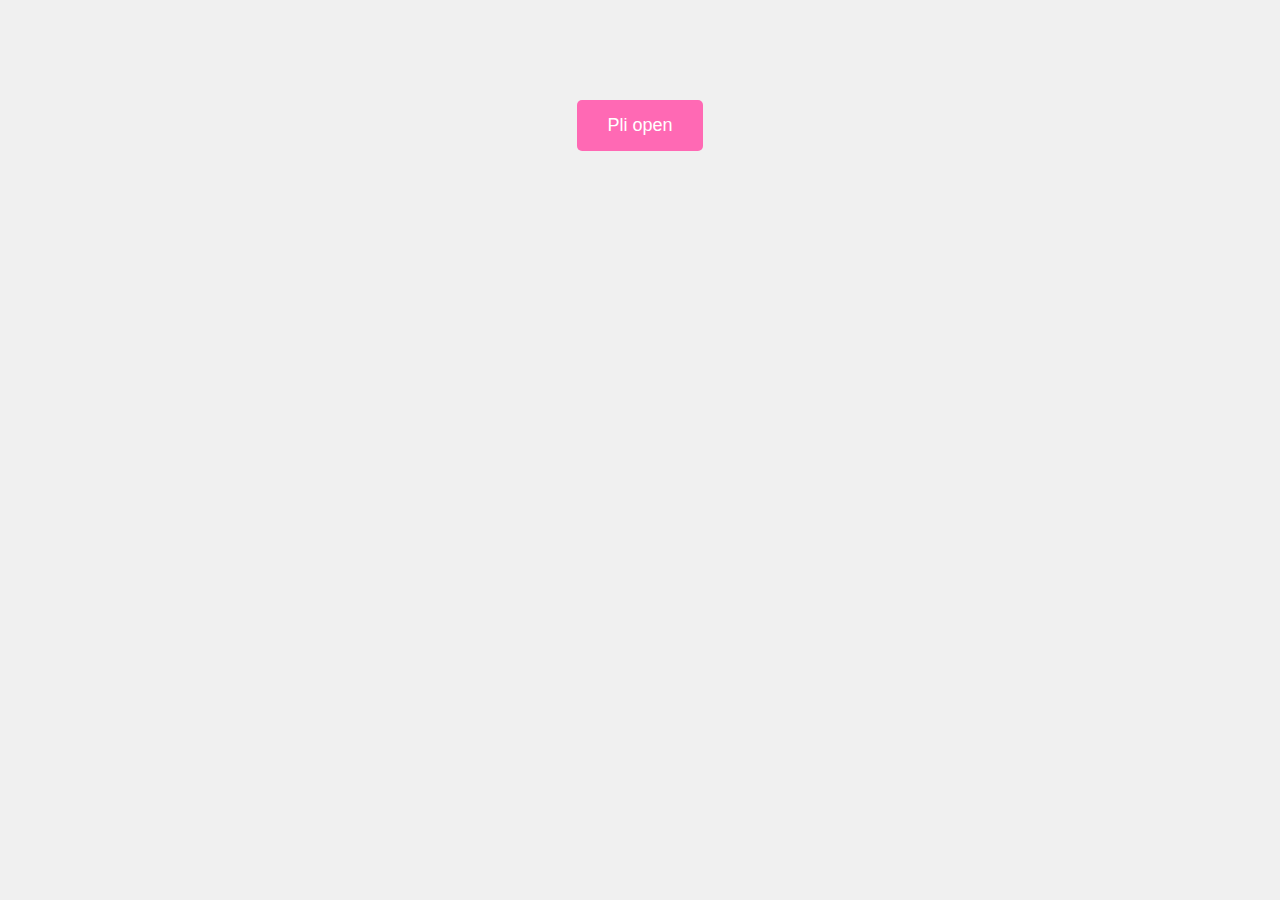
==== index.html @ 6c94b9fc "wbsite" ====
<!DOCTYPE html>
<html lang="en">
<head>
    <meta charset="UTF-8">
    <meta name="viewport" content="width=device-width, initial-scale=1.0">
    <title>13th Month Celebration</title>
    <link rel="stylesheet" href="styles.css">
</head>
<body>
    <div class="container">
        <h1></h1>
        <button id="enterButton">Pli open</button>
    </div>

    <script src="script.js"></script>
</body>
</html>
---- styles.css ----
body {
    font-family: Arial, sans-serif;
    background-color: #f0f0f0;
    margin: 0;
    padding: 0;
}

.container {
    text-align: center;
    margin-top: 100px;
}

h1 {
    color: #333;
}

button {
    padding: 15px 30px;
    font-size: 18px;
    background-color: #ff69b4;
    color: white;
    border: none;
    border-radius: 5px;
    cursor: pointer;
    transition: background-color 0.3s ease;
}

button:hover {
    background-color: #ff1493;
}
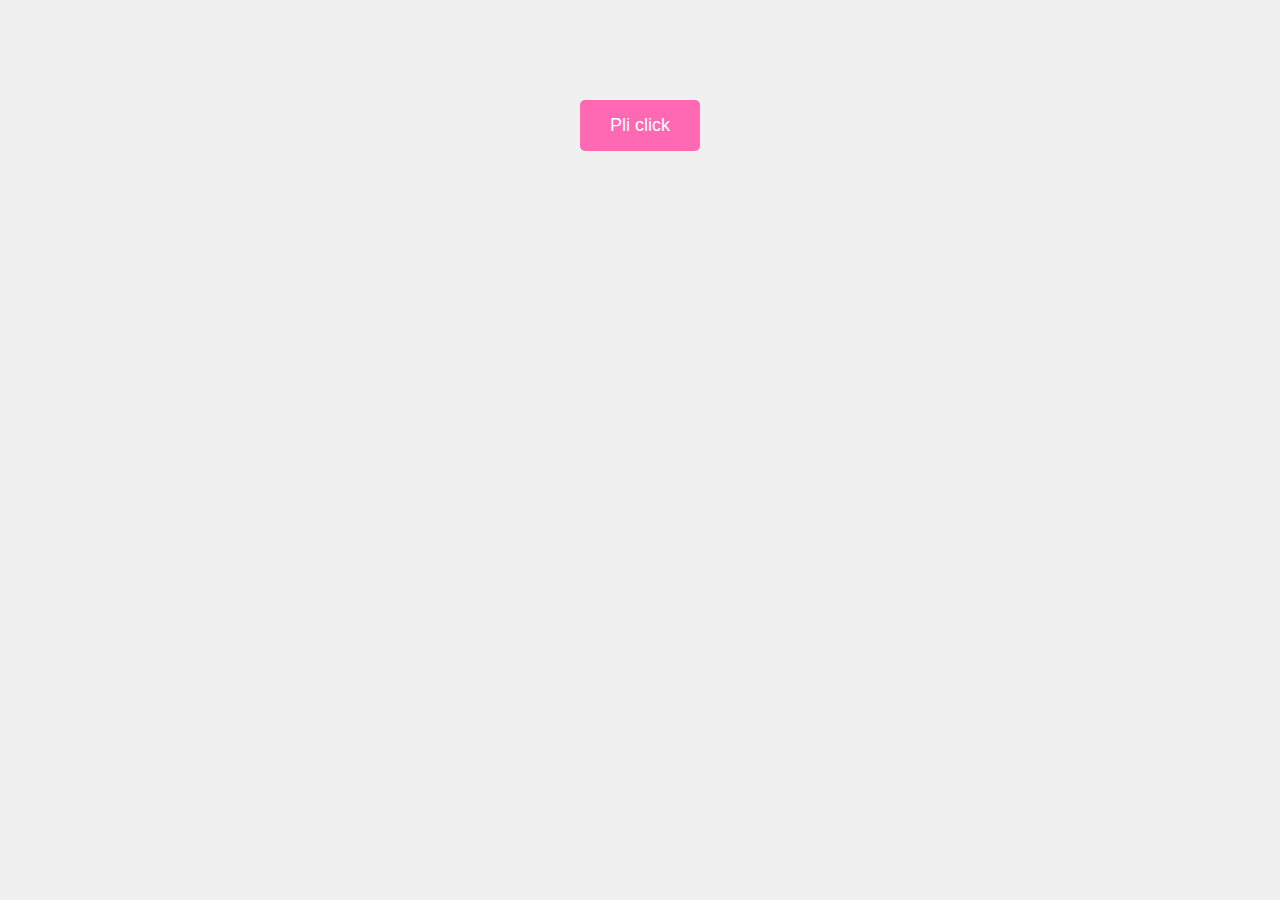
==== commit c0a0eaa7: "fin" ====
--- a/index.html
+++ b/index.html
@@ -3,13 +3,13 @@
 <head>
     <meta charset="UTF-8">
     <meta name="viewport" content="width=device-width, initial-scale=1.0">
-    <title>13th Month Celebration</title>
+    <title>Sorpresa</title>
     <link rel="stylesheet" href="styles.css">
 </head>
 <body>
     <div class="container">
         <h1></h1>
-        <button id="enterButton">Pli open</button>
+        <button id="enterButton">Pli click</button>
     </div>
 
     <script src="script.js"></script>
